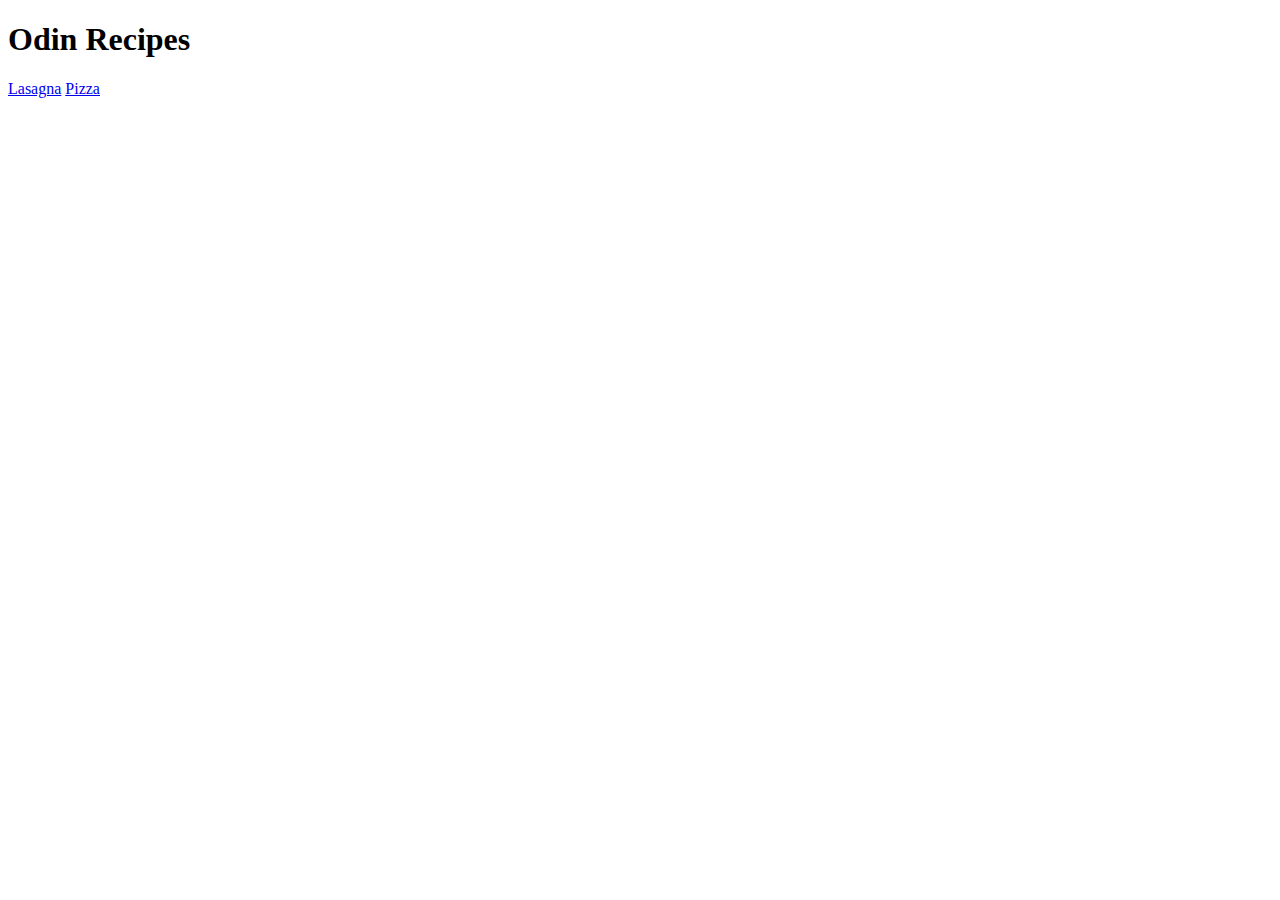
==== index.html @ 953e7532 "Added pizza for visiliblity" ====
<!DOCTYPE html>
<html lang="en">
<head>
    <meta charset="UTF-8">
    <meta http-equiv="X-UA-Compatible" content="IE=edge">
    <meta name="viewport" content="width=device-width, initial-scale=1.0">
    <title>Project: Recipes</title>
</head>
<body>
    <h1>Odin Recipes</h1>
    
    <a href="./images/lasagna.jpeg">Lasagna</a>
    <a href="./images/pizza.jpeg">Pizza</a>
</body>
</html>
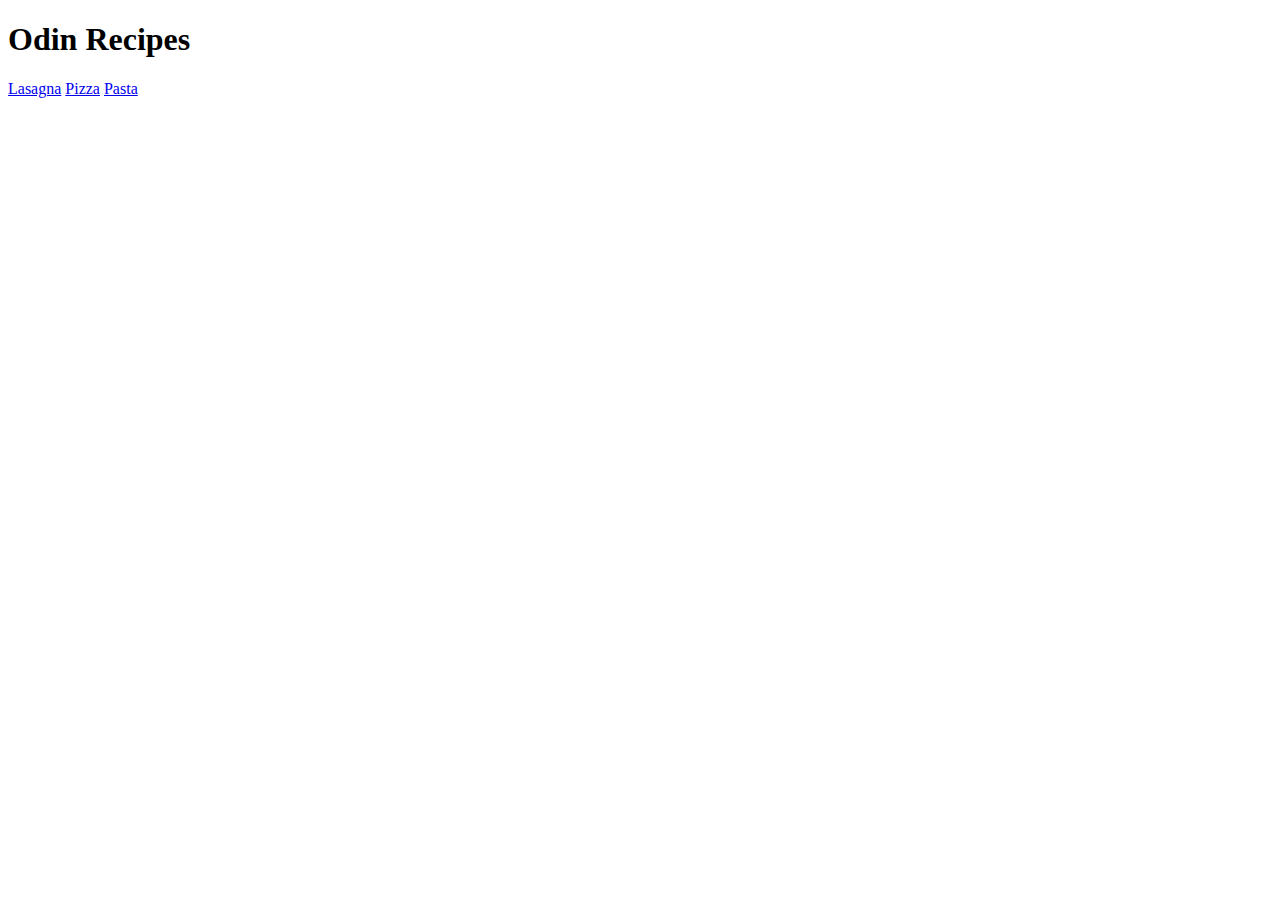
==== commit 9f3f2efc: "Add Ingreditents and steps for cooking pasta" ====
--- a/index.html
+++ b/index.html
@@ -9,7 +9,8 @@
 <body>
     <h1>Odin Recipes</h1>
     
-    <a href="./images/lasagna.jpeg">Lasagna</a>
-    <a href="./images/pizza.jpeg">Pizza</a>
+    <a href="./recepies/lasagna.html">Lasagna</a>
+    <a href="./recepies/pizza.html">Pizza</a>
+    <a href="./recepies/pasta.html">Pasta</a>
 </body>
 </html>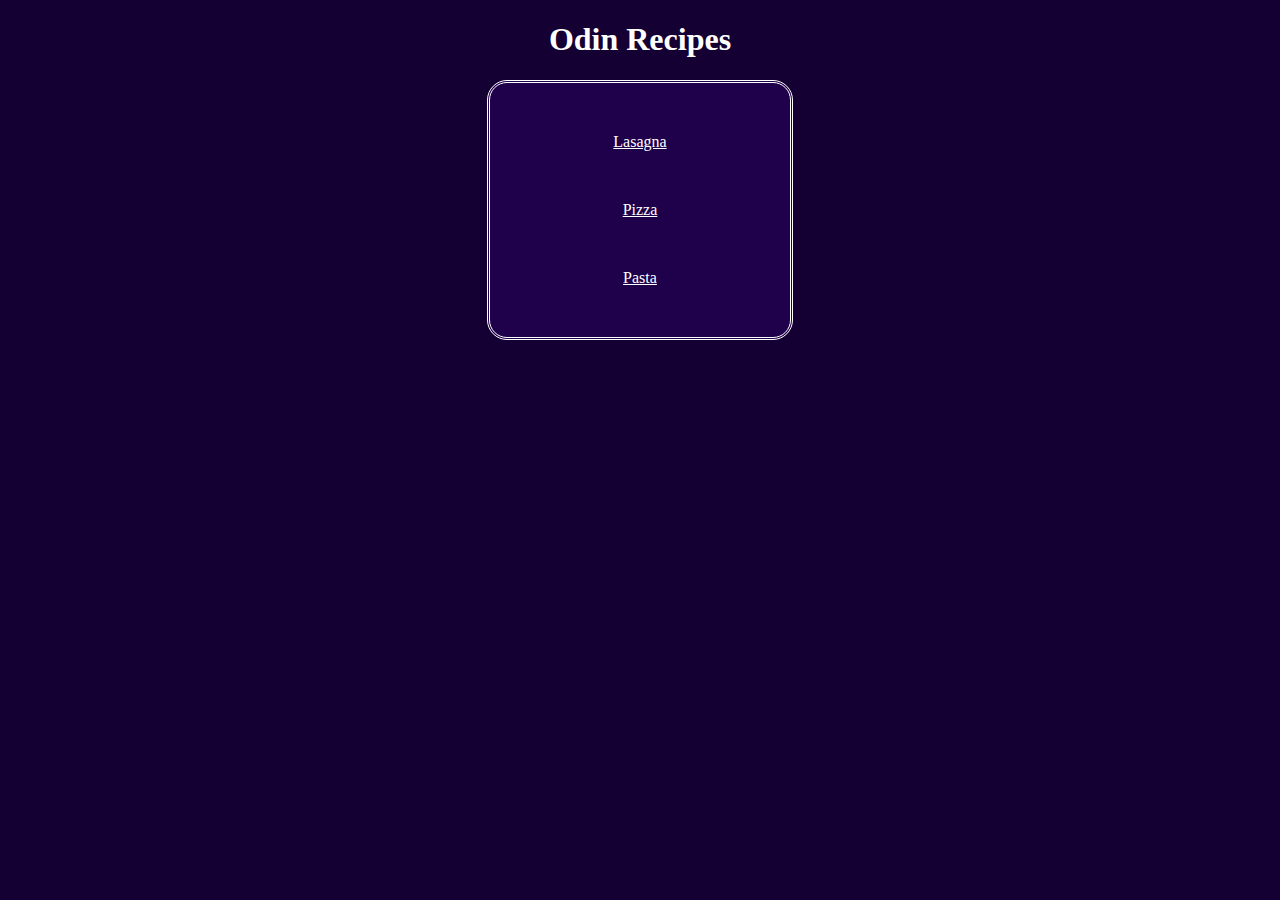
==== commit 7e4e2210: "Add body/h1/div/linkMain CSS changes" ====
--- a/index.html
+++ b/index.html
@@ -5,12 +5,15 @@
     <meta http-equiv="X-UA-Compatible" content="IE=edge">
     <meta name="viewport" content="width=device-width, initial-scale=1.0">
     <title>Project: Recipes</title>
+    <link rel="stylesheet" class="text/css" href="./styles.css" />
 </head>
 <body>
     <h1>Odin Recipes</h1>
     
-    <a href="./recepies/lasagna.html">Lasagna</a>
-    <a href="./recepies/pizza.html">Pizza</a>
-    <a href="./recepies/pasta.html">Pasta</a>
+    <div>
+        <a class="lasagna linkMain" href="./recepies/lasagna.html">Lasagna</a>
+        <a class="pizza linkMain" href="./recepies/pizza.html">Pizza</a>
+        <a class="pasta linkMain" href="./recepies/pasta.html">Pasta</a>
+    </div>
 </body>
 </html>--- a/styles.css
+++ b/styles.css
@@ -0,0 +1,26 @@
+body {
+    background-color: rgb(20, 0, 50);
+
+}
+
+h1 {
+    text-align: center;
+    color: white;
+}
+
+div {
+    margin: 0 auto;
+    background-color: rgb(30, 0, 75);
+    max-width: 300px;
+    max-height: auto;
+    border-radius: 20px;
+    border-style: double;
+    border-color: white;
+}
+
+.linkMain {
+    text-align: center;
+    display: block;
+    margin: 50px;
+    color:white
+}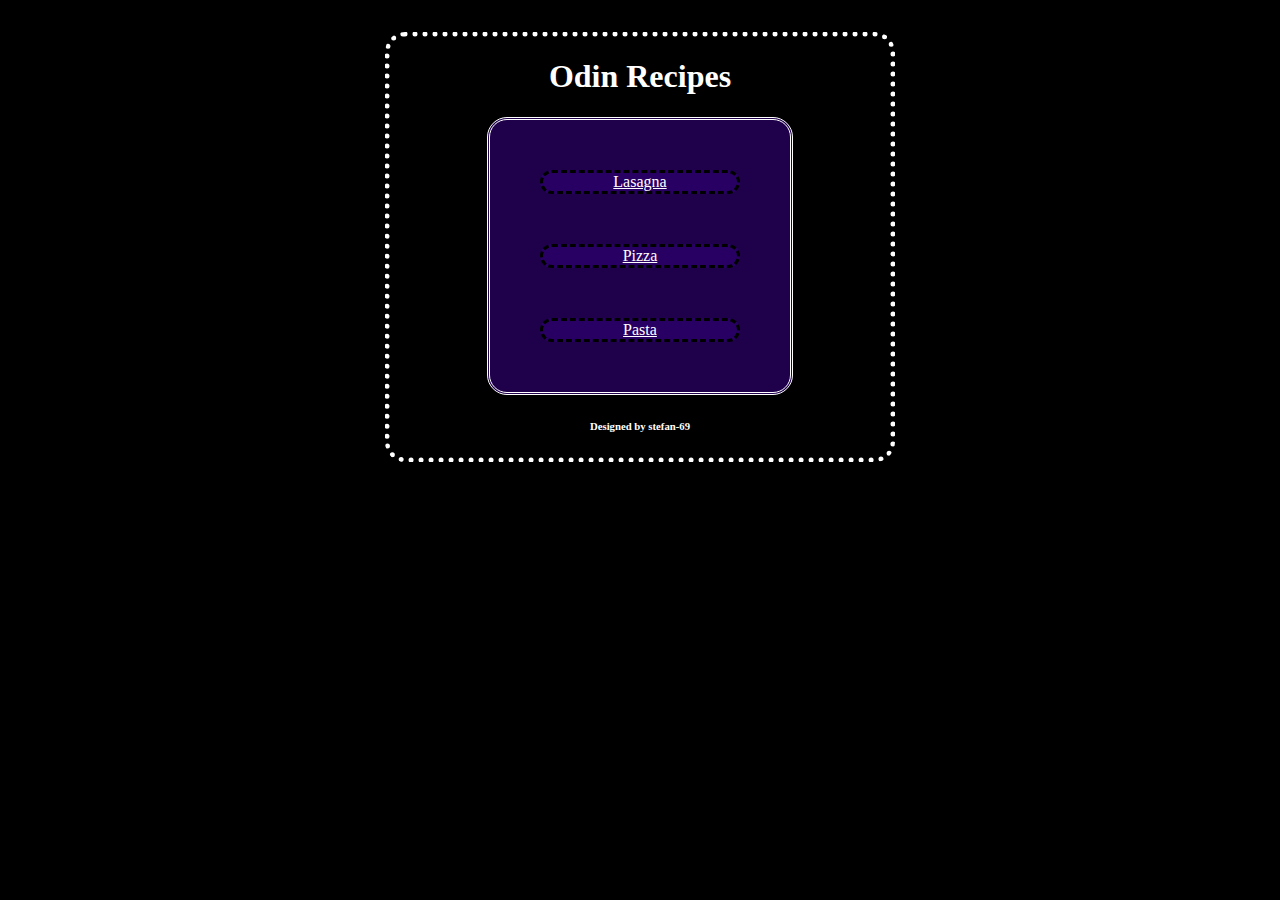
==== commit abbc4ec3: "Inprove overall design of index page" ====
--- a/index.html
+++ b/index.html
@@ -8,12 +8,17 @@
     <link rel="stylesheet" class="text/css" href="./styles.css" />
 </head>
 <body>
-    <h1>Odin Recipes</h1>
+    <div id="box">
+        <h1>Odin Recipes</h1>
     
-    <div>
-        <a class="lasagna linkMain" href="./recepies/lasagna.html">Lasagna</a>
-        <a class="pizza linkMain" href="./recepies/pizza.html">Pizza</a>
-        <a class="pasta linkMain" href="./recepies/pasta.html">Pasta</a>
-    </div>
+        <div class="items">
+            <a class="lasagna border linkMain" href="./recepies/lasagna.html">Lasagna</a>
+            <a class="pizza border linkMain " href="./recepies/pizza.html">Pizza</a>
+            <a class="pasta border linkMain" href="./recepies/pasta.html">Pasta</a>
+         </div>
+
+        <h6>Designed by stefan-69</h6>
+
+    </div>    
 </body>
 </html>--- a/styles.css
+++ b/styles.css
@@ -1,14 +1,24 @@
 body {
-    background-color: rgb(20, 0, 50);
+    background-color: black;
 
 }
 
-h1 {
+#box {
+    border: 5px;
+    border-radius: 20px;
+    border-style: dotted;
+    border-color: white;
+    max-width: 500px;
+    margin:  0 auto;
+    margin-top: 2pc;
+}
+
+h1, h6 {
     text-align: center;
     color: white;
 }
 
-div {
+.items {
     margin: 0 auto;
     background-color: rgb(30, 0, 75);
     max-width: 300px;
@@ -18,9 +28,17 @@
     border-color: white;
 }
 
+.border {
+    background-color:rgb(40, 0, 100);
+    border-radius: 25px;
+    border-style: dashed;
+    border-color: black;
+}
+
 .linkMain {
     text-align: center;
     display: block;
     margin: 50px;
-    color:white
-}+    color:white;
+}
+
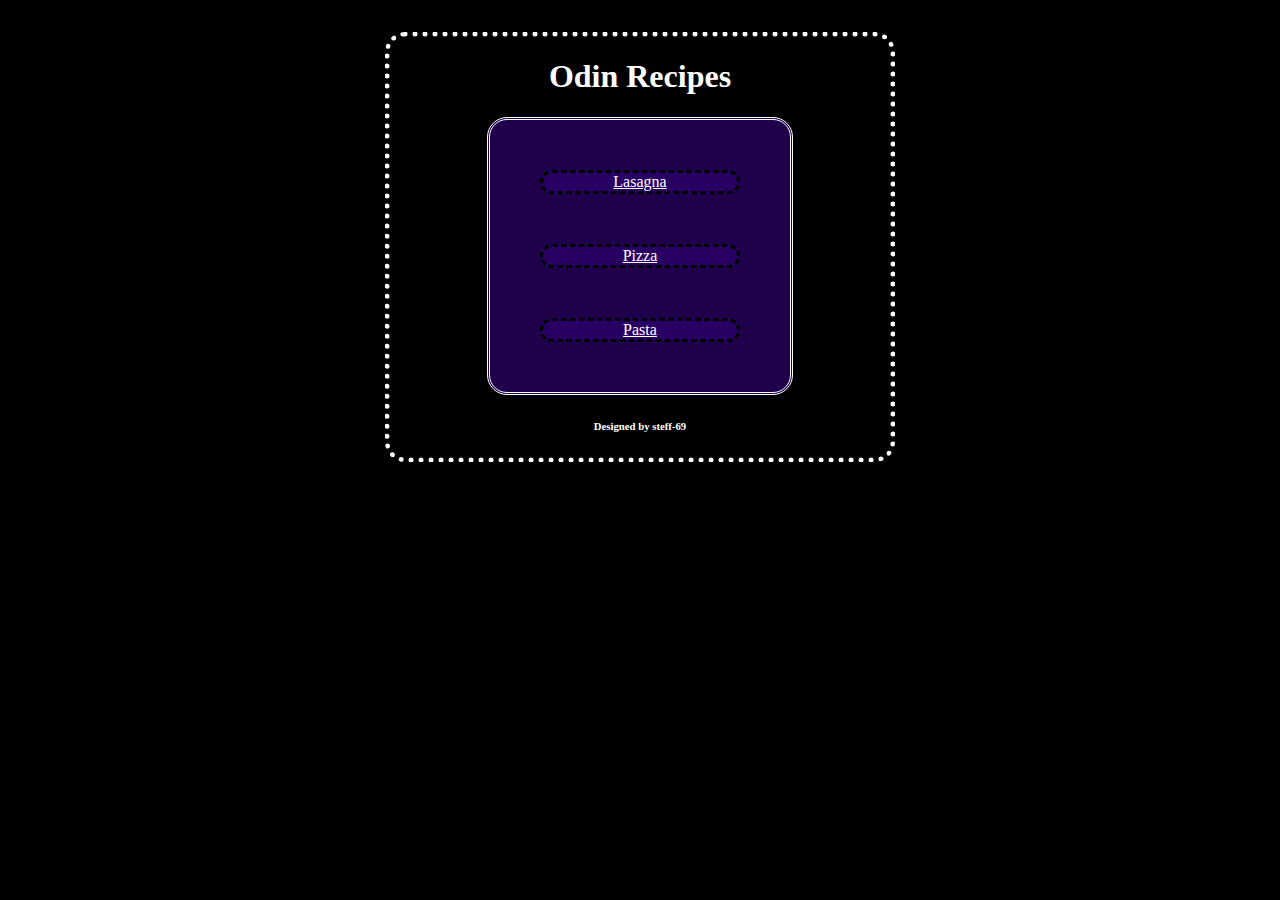
==== commit 5389678e: "Overall vibe changed. Change: Functional No Visual Yes" ====
--- a/index.html
+++ b/index.html
@@ -7,9 +7,9 @@
     <title>Project: Recipes</title>
     <link rel="stylesheet" class="text/css" href="./styles.css" />
 </head>
-<body>
+<body class="bodyIndex">
     <div id="box">
-        <h1>Odin Recipes</h1>
+        <h1 class="h1Index" >Odin Recipes</h1>
     
         <div class="items">
             <a class="lasagna border linkMain" href="./recepies/lasagna.html">Lasagna</a>
@@ -17,7 +17,7 @@
             <a class="pasta border linkMain" href="./recepies/pasta.html">Pasta</a>
          </div>
 
-        <h6>Designed by stefan-69</h6>
+        <h6 class="h6Index">Designed by steff-69</h6>
 
     </div>    
 </body>
--- a/styles.css
+++ b/styles.css
@@ -1,6 +1,10 @@
+/*Start of Index.html*/
+
+.bodyIndex,
 body {
     background-color: black;
-
+    display: block;
+    margin: 8px;
 }
 
 #box {
@@ -13,7 +17,9 @@
     margin-top: 2pc;
 }
 
-h1, h6 {
+.h1Index, 
+.h6Index,
+h1 {
     text-align: center;
     color: white;
 }
@@ -42,3 +48,60 @@
     color:white;
 }
 
+/*End of Index.html*/
+
+/*Start of pasta.html*/
+
+/*End of pasta.html*/
+
+/*Start of pizza.html*/
+
+/*End of pizza.html*/
+
+/*Start of lasagna.html*/
+
+/*End of lasagna.html*/
+
+/* Start of common CSS */
+
+#boxPage {
+    text-align: center;
+    margin: 0 auto;
+    list-style-position: inside;
+
+}
+
+img {
+    border-radius: 5%;
+    height: 200px;
+    width: auto;
+    margin-top: 2%;
+    margin-bottom: 5%;
+}
+
+.description,
+.ingredients,
+.steps {
+    margin: 5% auto;
+    color: rgb(175, 175, 175);
+    background-color: rgb(30, 0, 75);
+    max-width: 80%;
+    max-height: auto;
+    border-radius: 20px;
+    border-style: double;
+    border-color: white;
+}
+
+h3 {
+    color: whitesmoke;
+}
+
+div {
+    display: block;
+    text-align: center;
+}
+
+ul {
+    list-style: none;
+}
+/* End of common CSS */